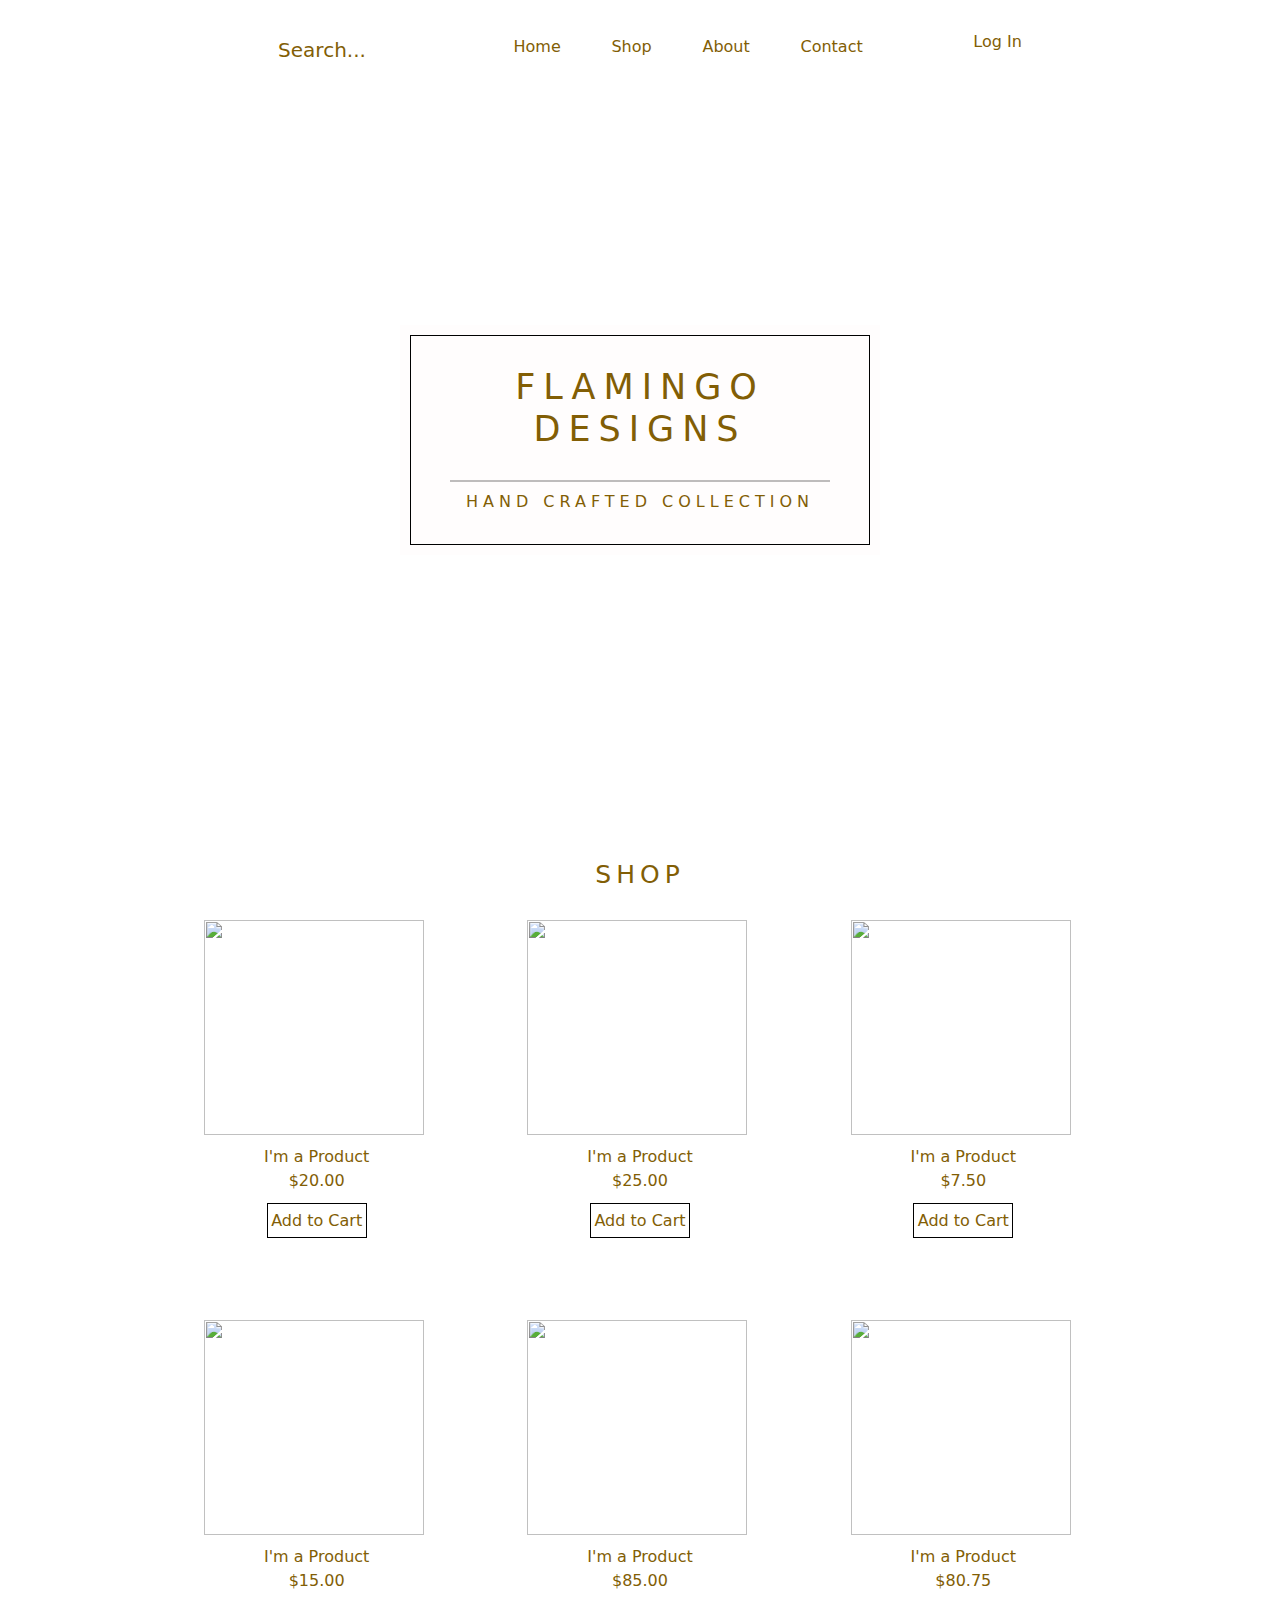
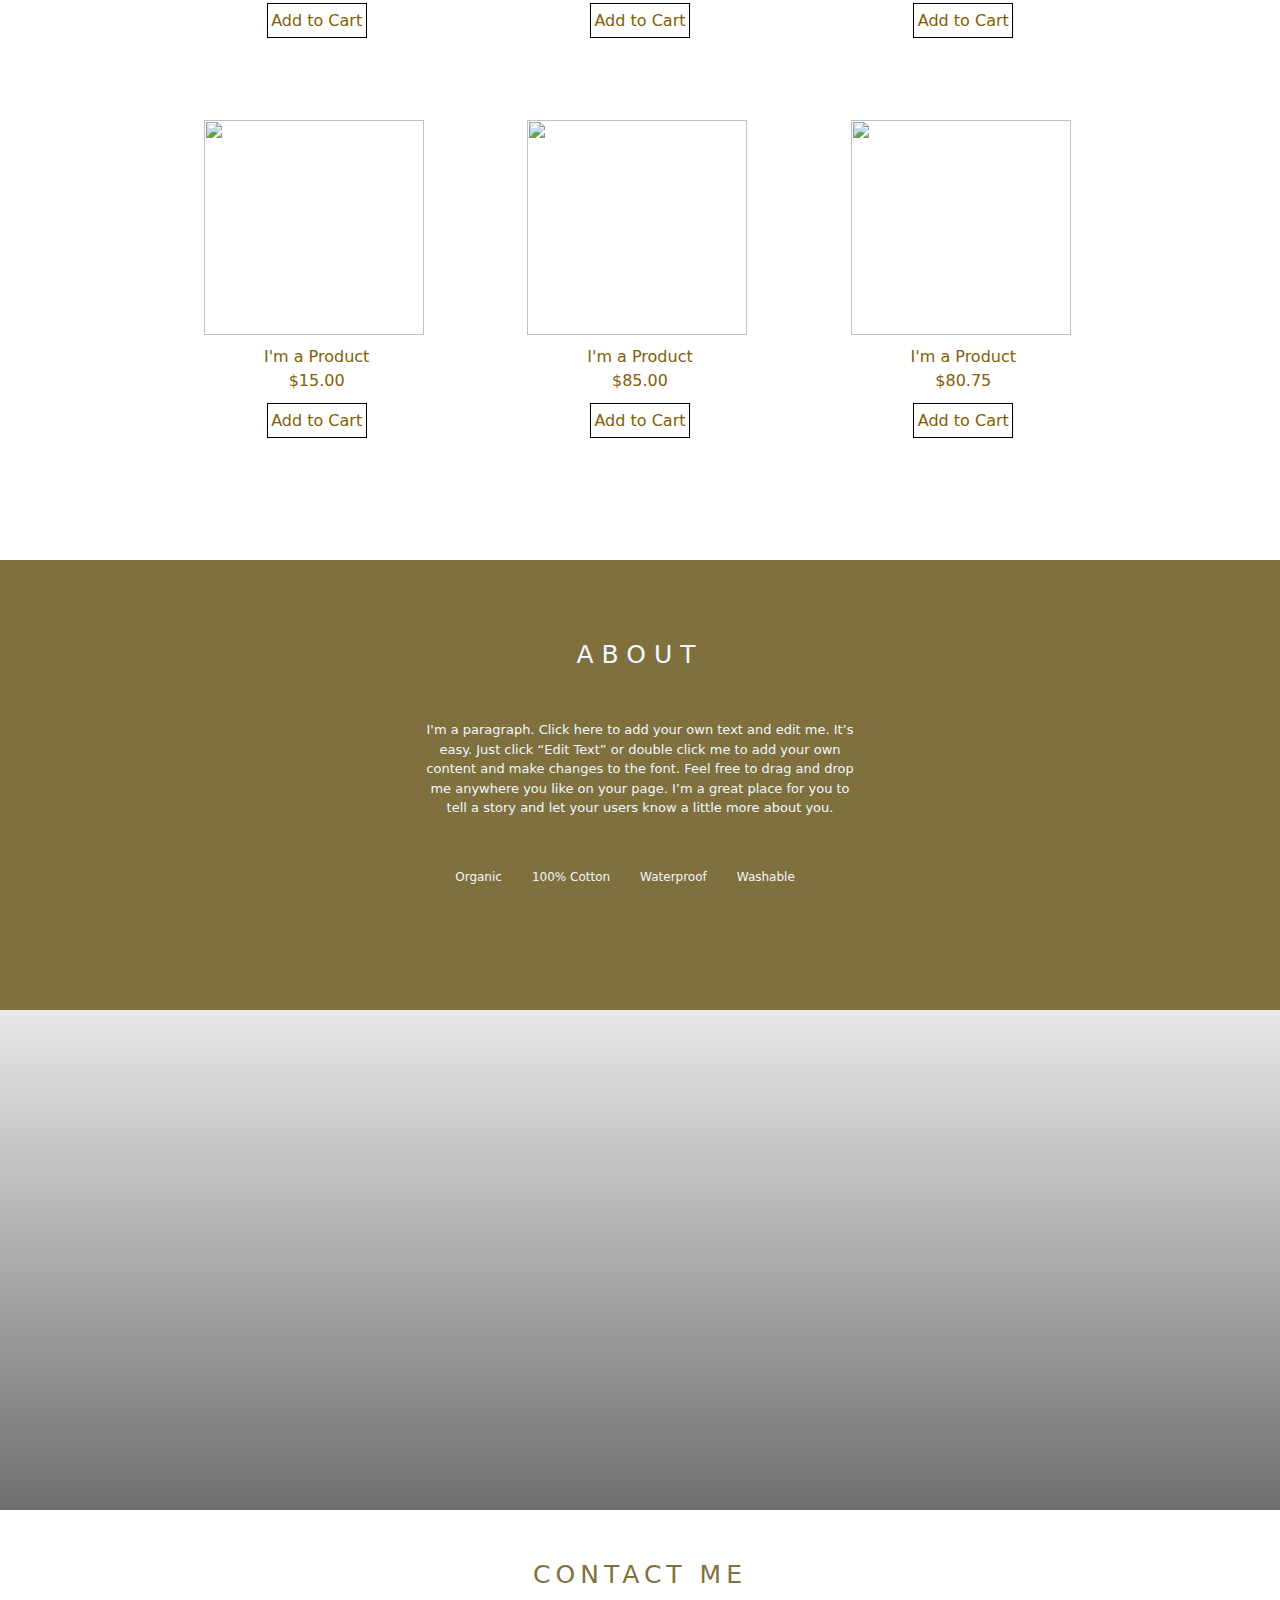
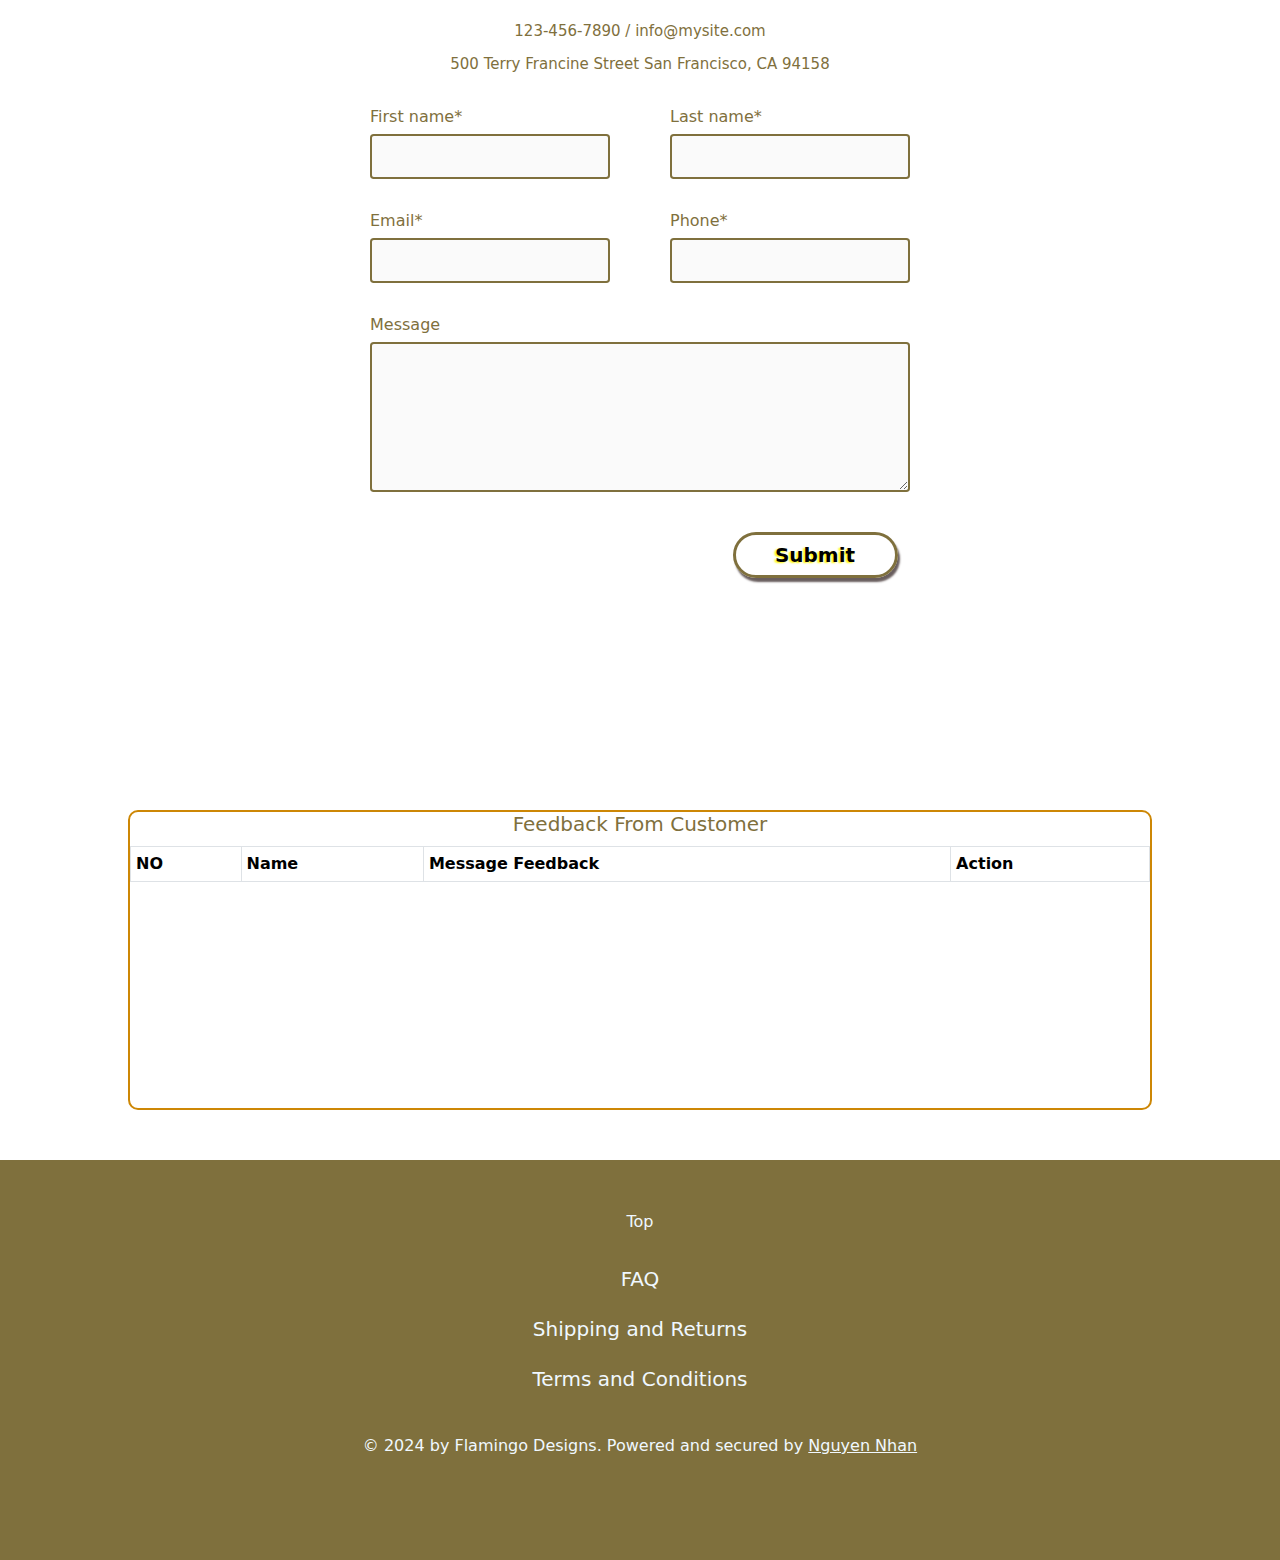
==== page_goc.html @ 63b9a6e0 "update 26-9-2024" ====
<!DOCTYPE html>
<html lang="vi" style="scroll-behavior: smooth;">

<head>
    <meta charset="UTF-8">
    <meta name="viewport" content="width=device-width, initial-scale=1.0">
    <title>Flamingo Design Project</title>
    <!-- bootstrap -->
    <link href="https://cdn.jsdelivr.net/npm/bootstrap@5.3.3/dist/css/bootstrap.min.css" rel="stylesheet"
        integrity="sha384-QWTKZyjpPEjISv5WaRU9OFeRpok6YctnYmDr5pNlyT2bRjXh0JMhjY6hW+ALEwIH" crossorigin="anonymous">
    <link rel="preconnect" href="https://fonts.googleapis.com">
    <link rel="preconnect" href="https://fonts.gstatic.com" crossorigin>
    <!-- icon -->
    <link rel="stylesheet" href="https://cdnjs.cloudflare.com/ajax/libs/font-awesome/6.6.0/css/all.min.css"
        integrity="sha512-Kc323vGBEqzTmouAECnVceyQqyqdsSiqLQISBL29aUW4U/M7pSPA/gEUZQqv1cwx4OnYxTxve5UMg5GT6L4JJg=="
        crossorigin="anonymous" referrerpolicy="no-referrer" />
    <link
        href="https://fonts.googleapis.com/css2?family=Roboto:ital,wght@0,100;0,300;0,400;0,500;0,700;0,900;1,100;1,300;1,400;1,500;1,700;1,900&display=swap"
        rel="stylesheet">
    <link rel="stylesheet" href="./page_goc.css">
</head>

<body>
    <!-- header -->
    <header>
        <!-- header -->
        <div class="header-menu">
            <div class="header-menu-search">
                <div class="header-menu-just">
                    <i class="fa-solid fa-magnifying-glass"></i>
                    <input placeholder="Search..." class="form-control input-name" type="text">
                </div>
            </div>
            <div class="header-menu-list">
                <ul class="header-menu-list-nav">
                    <li class="header-menu-element">
                        <a class="header-menu-link" href="">Home</a>
                    </li>
                    <li class="header-menu-element">
                        <a class="header-menu-link" href="#shop">Shop</a>
                    </li>
                    <li class="header-menu-element">
                        <a class="header-menu-link" href="#about">About</a>
                    </li>
                    <li class="header-menu-element">
                        <a class="header-menu-link" href="#contact">Contact</a>
                    </li>
                </ul>
            </div>
            <div class="header-menu-icon">
                <div class="icon-login">
                    <a class="icon-login-link" href="#">
                        <i class="fa-solid fa-user"></i>&#160;&#160;&#160;Log In
                    </a>
                </div>
                <div class="icon-buy">
                    <a class="icon-buy-link" href="#">
                        <i class="fa-solid fa-cart-shopping"></i>
                    </a>
                </div>
            </div>
        </div>
        <!-- background img -->
        <div class="background-just mb-5">
            <div class="background-img"></div>
            <div class="background-tem">
                <div class="background-tem-just">
                    <h1 style="color: rgb(130, 94, 5); font-size: 3.5rem; letter-spacing: 0.8rem; font-weight: 400;"
                        class="text-center mt-5">FLAMINGO <br />
                        DESIGNS</h1>
                    <hr class="line-img" />
                    <h2 class="text-center mt-3"
                        style="color: rgb(130, 94, 5); font-weight: 350; font-size: 1.6rem; letter-spacing: 0.5rem;">
                        HAND CRAFTED COLLECTION
                    </h2>
                </div>
            </div>
        </div>
        <!-- controller list -->
        <div class="controller-list">
            <ul class="controller-list-nav">
                <li class="controller-list-element">
                    <a class="controller-list-link" href="#">
                        <i class="fa-regular fa-circle"></i>
                        <span>Home</span>
                    </a>
                </li>
                <li class="controller-list-element">
                    <a class="controller-list-link" href="#shop">
                        <i class="fa-regular fa-circle"></i>
                        <span>Shop</span>
                    </a>
                </li>
                <li class="controller-list-element">
                    <a class="controller-list-link" href="#about">
                        <i class="fa-regular fa-circle"></i>
                        <span>About</span>
                    </a>
                </li>
                <li class="controller-list-element">
                    <a class="controller-list-link" href="#contact">
                        <i class="fa-regular fa-circle"></i>
                        <span>Contact me</span>
                    </a>
                </li>
            </ul>
        </div>
    </header>
    <!-- body -->
    <div class="container">
        <!-- shop body -->
        <div class="shop-body">
            <h1 id="shop" class="text-center" style="color: rgb(130, 94, 5); letter-spacing: 0.5rem; font-weight: 400;">
                SHOP</h1>
            <div class="shop-body-just">
                <div class="card card-element mb-5">
                    <div class="card-element-cover mb-3">
                        <a href="./page-sp/sp1/sp1.html"
                            onclick="event.preventDefault(); transitionToPage('./page-sp/sp1/sp1.html')">
                            <img src="./src_img/img1.png" class="card-element-img"
                                onmouseover="changeImage(this, './src_img/img1_s.png')"
                                onmouseout="resetImage(this, './src_img/img1.png')">
                        </a>
                    </div>
                    <p class="mb-3" style="text-align: center; color: rgb(130, 94, 5);">
                        I'm a Product <br />
                        $20.00
                    </p>
                    <div style="text-align: center;">
                        <button class="btn-add-cart">Add to Cart</button>
                    </div>
                </div>
                <div class="card card-element mb-5">
                    <div class="card-element-cover mb-3">
                        <a href="./page-sp/sp2/sp2.html"
                            onclick="event.preventDefault(); transitionToPage('./page-sp/sp2/sp2.html')">
                            <img src="./src_img/img2.png" class="card-element-img"
                                onmouseover="changeImage(this, './src_img/img2_s.png')"
                                onmouseout="resetImage(this, './src_img/img2.png')">
                        </a>
                    </div>
                    <p class="mb-3" style="text-align: center; color: rgb(130, 94, 5);">
                        I'm a Product <br />
                        $25.00
                    </p>
                    <div style="text-align: center;">
                        <button class="btn-add-cart">Add to Cart</button>
                    </div>
                </div>
                <div class="card card-element mb-5">
                    <div class="card-element-cover mb-3">
                        <a href="./page-sp/sp3/sp3.html" onclick="event.preventDefault(); transitionToPage('./page-sp/sp3/sp3.html')">
                            <img src="./src_img/img3.png" class="card-element-img"
                                onmouseover="changeImage(this, './src_img/img3_s.png')"
                                onmouseout="resetImage(this, './src_img/img3.png')">
                        </a>
                    </div>
                    <p class="mb-3" style="text-align: center; color: rgb(130, 94, 5);">
                        I'm a Product <br />
                        $7.50
                    </p>
                    <div style="text-align: center;">
                        <button class="btn-add-cart">Add to Cart</button>
                    </div>
                </div>
                <div class="card card-element mb-5">
                    <div class="card-element-cover mb-3">
                        <a href="./page-sp/sp4/sp4.html" onclick="event.preventDefault(); transitionToPage('./page-sp/sp4/sp4.html')">
                            <img src="./src_img/img4.png" class="card-element-img"
                                onmouseover="changeImage(this, './src_img/img4_s.png')"
                                onmouseout="resetImage(this, './src_img/img4.png')">
                        </a>
                    </div>
                    <p class="mb-3" style="text-align: center; color: rgb(130, 94, 5);">
                        I'm a Product <br />
                        $15.00
                    </p>
                    <div style="text-align: center;">
                        <button class="btn-add-cart">Add to Cart</button>
                    </div>
                </div>
                <div class="card card-element mb-5">
                    <div class="card-element-cover mb-3">
                        <a href="./page-sp/sp5/sp5.html" onclick="event.preventDefault(); transitionToPage('./page-sp/sp5/sp5.html')">
                            <img src="./src_img/img5.png" class="card-element-img"
                                onmouseover="changeImage(this, './src_img/img5_s.png')"
                                onmouseout="resetImage(this, './src_img/img5.png')">
                        </a>
                    </div>
                    <p class="mb-3" style="text-align: center; color: rgb(130, 94, 5);">
                        I'm a Product <br />
                        $85.00
                    </p>
                    <div style="text-align: center;">
                        <button class="btn-add-cart">Add to Cart</button>
                    </div>
                </div>
                <div class="card card-element mb-5">
                    <div class="card-element-cover mb-3">
                        <a href="./page-sp/sp6/sp6.html" onclick="event.preventDefault(); transitionToPage('./page-sp/sp6/sp6.html')">
                            <img src="./src_img/img6.png" class="card-element-img"
                                onmouseover="changeImage(this, './src_img/img6_s.png')"
                                onmouseout="resetImage(this, './src_img/img6.png')">
                        </a>
                    </div>
                    <p class="mb-3" style="text-align: center; color: rgb(130, 94, 5);">
                        I'm a Product <br />
                        $80.75
                    </p>
                    <div style="text-align: center;">
                        <button class="btn-add-cart">Add to Cart</button>
                    </div>
                </div>
                <div class="card card-element mb-5">
                    <div class="card-element-cover mb-3">
                        <a href="./page-sp/sp7/sp7.html" onclick="event.preventDefault(); transitionToPage('./page-sp/sp7/sp7.html')">
                            <img src="./src_img/img7.png" class="card-element-img"
                                onmouseover="changeImage(this, './src_img/img7_s.png')"
                                onmouseout="resetImage(this, './src_img/img7.png')">
                        </a>
                    </div>
                    <p class="mb-3" style="text-align: center; color: rgb(130, 94, 5);">
                        I'm a Product <br />
                        $15.00
                    </p>
                    <div style="text-align: center;">
                        <button class="btn-add-cart">Add to Cart</button>
                    </div>
                </div>
                <div class="card card-element mb-5">
                    <div class="card-element-cover mb-3">
                        <a href="./page-sp/sp8/sp8.html" onclick="event.preventDefault(); transitionToPage('./page-sp/sp8/sp8.html')">
                            <img src="./src_img/img8.png" class="card-element-img"
                                onmouseover="changeImage(this, './src_img/img8_s.png')"
                                onmouseout="resetImage(this, './src_img/img8.png')">
                        </a>
                    </div>
                    <p class="mb-3" style="text-align: center; color: rgb(130, 94, 5);">
                        I'm a Product <br />
                        $85.00
                    </p>
                    <div style="text-align: center;">
                        <button class="btn-add-cart">Add to Cart</button>
                    </div>
                </div>
                <div class="card card-element mb-5">
                    <div class="card-element-cover mb-3">
                        <a href="./page-sp/sp9/sp9.html" onclick="event.preventDefault(); transitionToPage('./page-sp/sp9/sp9.html')">
                            <img src="./src_img/img9.png" class="card-element-img"
                                onmouseover="changeImage(this, './src_img/img9_s.png')"
                                onmouseout="resetImage(this, './src_img/img9.png')">
                        </a>
                    </div>
                    <p class="mb-3" style="text-align: center; color: rgb(130, 94, 5);">
                        I'm a Product <br />
                        $80.75
                    </p>
                    <div style="text-align: center;">
                        <button class="btn-add-cart">Add to Cart</button>
                    </div>
                </div>
            </div>
        </div>
    </div>
    <section>
        <!-- about -->
        <div class="about-body">
            <h1 id="about">ABOUT</h1>
            <p>I'm a paragraph. Click here to add your own text and edit me. It’s <br />
                easy. Just click “Edit Text” or double click me to add your own <br />
                content and make changes to the font. Feel free to drag and drop <br />
                me anywhere you like on your page. I’m a great place for you to <br />
                tell a story and let your users know a little more about you.
            </p>
            <div class="about-icon">
                <div class="d-flex flex-column text-center me-5">
                    <i class="fa-brands fa-pagelines"></i>
                    <span style="color: aliceblue; font-size: 1.2rem; font-weight: 300;">Organic</span>
                </div>
                <div class="d-flex flex-column text-center me-5">
                    <i class="fa-brands fa-cotton-bureau"></i>
                    <span style="color: aliceblue; font-size: 1.2rem; font-weight: 300;">100% Cotton</span>
                </div>
                <div class="d-flex flex-column text-center me-5">
                    <i class="fa-solid fa-droplet"></i>
                    <span style="color: aliceblue; font-size: 1.2rem; font-weight: 300;">Waterproof</span>
                </div>
                <div class="d-flex flex-column text-center me-5">
                    <i class="fa-solid fa-hands-bubbles"></i>
                    <span style="color: aliceblue; font-size: 1.2rem; font-weight: 300;">Washable</span>
                </div>
            </div>
        </div>
        <!-- background-end -->
        <div class="background-end">
            <div class="background-end-img"></div>
        </div>
        <!-- contact me -->
        <div class="contact-body">
            <h1 id="contact">CONTACT ME</h1>
            <p class="mt-5">123-456-7890 / info@mysite.com</p>
            <p class="mb-5">500 Terry Francine Street San Francisco, CA 94158</p>
            <form novalidate>
                <div class="contact-input d-flex mb-3">
                    <div class="contact-fname d-flex flex-column me-5 mb-3">
                        <label class="form-label" for="fname">First name*</label>
                        <input class="form-control input-fname input-prevent-empty" id="fname" type="text">
                    </div>
                    <div class="contact-lname d-flex flex-column ms-5 mb-3">
                        <label class="form-label" for="lname">Last name*</label>
                        <input class="form-control input-lname input-prevent-empty" id="lname" type="text">
                    </div>
                </div>
                <div class="contact-input d-flex mb-3">
                    <div class="contact-email d-flex flex-column me-5 mb-3 mt-3">
                        <label class="form-label" for="email">Email*</label>
                        <input class="form-control input-email input-prevent-empty" id="email" type="email">
                    </div>
                    <div class="contact-phone d-flex flex-column ms-5 mb-3 mt-3">
                        <label class="form-label" for="phone">Phone*</label>
                        <input class="form-control input-phone input-prevent-empty" id="phone" type="text">
                    </div>
                </div>
                <div class="contact-input d-flex mb-3">
                    <div class="contact-message d-flex flex-column mb-3 mt-3">
                        <label class="form-label" for="message">Message</label>
                        <textarea class="form-control input-message input-prevent-empty" id="message"></textarea>
                    </div>
                </div>
                <div class="button-control">
                    <button class="btn-submit">Submit</button>
                </div>
            </form>
            <div class="notification mt-5">
                <!-- <div class="alert alert-success text-center">Thêm thành công</div> -->
            </div>
        </div>
        <!-- table feedback -->
        <div class="table-feedback">
            <h2>Feedback From Customer</h2>
            <!-- table hiển thị feedback khách hàng -->
            <table class="table table-bordered table-hover mt-3">
                <thead>
                    <tr>
                        <th>NO</th>
                        <th>Name</th>
                        <th>Message Feedback</th>
                        <th>Action</th>
                    </tr>
                </thead>
                <tbody>
                    <!-- <tr>
                        <td>1</td>
                        <td>Nguyễn Văn Hùng</td>
                        <td>
                            Shop bán hàng rất tốt nên ủng hộ shop nhiều hơn nữa nhé, xin cảm ơn a aaaaaaaaaaaaaaaaaaaaaaaaaaaaaaaaaaaaaaaaaaaaaaaaaaaaaaaaaaaaaaaaaaaaaaaaaaaaaaaaaaaaaaaaaaaaaaa
                            
                        </td>
                        <td>
                            <button  data-id="NO1" class="btn btn-danger btn-remove">Remove</button>
                        </td>
                    </tr> -->
                </tbody>
            </table>
        </div>
    </section>
    <!-- footer -->
    <footer>
        <!-- body end -->
        <div class="content-end">
            <div class="content-end-to-header">
                <a href="#">
                    <i class="fa-solid fa-chevron-up"></i>
                </a>
                <p>Top</p>
            </div>
            <div class="content-end-faq">
                <a href="#">FAQ</a>
            </div>
            <div class="content-end-shipping">
                <a href="#">
                    Shipping and Returns
                </a>
            </div>
            <div class="content-end-term">
                <a href="#">
                    Terms and Conditions
                </a>
            </div>
            <!-- icon -->
            <div class="content-end-icon">
                <div>
                    <a href="#">
                        <i class="fa-brands fa-square-facebook"></i>
                    </a>
                </div>
                <div>
                    <a href="#">
                        <i class="fa-brands fa-pinterest-p"></i>
                    </a>
                </div>
                <div>
                    <a href="#">
                        <i class="fa-brands fa-instagram"></i>
                    </a>
                </div>
            </div>
            <p class="content-end-hehe">
                © 2024 by Flamingo Designs. Powered and secured by
                <a href="mailto:nhanmin911@gmail.com">Nguyen Nhan</a>
            </p>
        </div>
    </footer>

    <!--  -->
    <!-- <div style="height: 100vh;"></div> -->
    <!-- js -->
    <script src="./page_goc.js"></script>
</body>

</html>
---- page_goc.css ----
/* rest css */
*{
    box-sizing: border-box;
    margin: 0px;
    padding: 0px;
}
html{
    /* 10px */
    font-size: 62.5%;
}
body{
    font-size: 1.6rem;
    transition: opacity 1s ease; /* Hiệu ứng chuyển mờ trong 1.5 giây */
    opacity: 1;
}
/* container */
.container{
    max-width: 132rem;
    /* background-color: #fafafa; */
    margin: 0 auto;
    /* border: 2px solid red; */
    height: 130rem;
    padding: 0;
    position: relative;
}
/* header menu */
.header-menu{
    margin: 0 auto;
    display: flex;
    /* border: 2px solid yellow; */
    height: 9rem;
    justify-content: center;
}
/* input */
.input-name{
    width: 18rem;
    border-radius: 0;
    border: none;
    background-color: transparent;
    padding: 0 4rem;
    height: 4rem;
    z-index: 1;
    font-size: 2rem;
    color: rgb(130, 94, 5);
}
.input-name:focus{
    outline-offset: none;
    outline: none;
    box-shadow: none;
    background-color: transparent;
    border: 2px solid rgb(130, 94, 5);
    color: rgb(130, 94, 5);
}
.input-name::placeholder{
    color: rgb(130, 94, 5);
}
.input-name:hover{
    border: 2px solid rgb(130, 94, 5);
}
.header-menu-just{
    display: flex;
    position: relative;
}
.header-menu-just i{
    font-size: 2rem;
    position: absolute;
    top: 50%;
    transform: translateY(-50%);
    z-index: 0;
    padding: 0 0.5rem;
    color: rgb(130, 94, 5);
}
/* menu */
.header-menu-search{
    padding-top: 3rem;
    /* margin-left: 32rem; */
}
.header-menu-list{
    /* border: 2px solid greenyellow; */
    width: 40rem;
    padding-top: 3rem;
}
.header-menu-list-nav{
    list-style-type: none;
    display: flex;
    justify-content: space-around;
    align-items: center;
    padding: 0.5rem 0 0 0;
}
.header-menu-list{
    margin-left: 7rem;
}
.header-menu-link{
    text-decoration: none;
    color: rgb(130, 94, 5);
}
.header-menu-link:hover{
    color: black;
}
/* header icon */
.header-menu-icon{
    padding-top: 3rem;
    display: flex;
    margin-left: 5rem;
}
.icon-login-link{
    text-decoration: none;
    color: rgb(130, 94, 5);
}
.icon-login{
    margin-left: 2rem;
}
.icon-buy{
    margin-left: 2rem;
}
.icon-buy-link{
    text-decoration: none;
    color: rgb(130, 94, 5);
}
/* background hình */
.background-just{
    height: 70rem;
    position: relative;
}
.background-img{
    overflow: hidden;
    background-repeat: no-repeat;
    background-size: calc(100%);
    height: 100%;
    background-image: url("https://donggia.vn/wp-content/uploads/2021/04/Phong-ngu-con-3.jpg");
    background-attachment: fixed;
}
.background-tem{
    width: 48rem;
    height: 23rem;
    background-color: #fffdfd;
    position: absolute;
    left: 50%;
    top: 50%;
    transform: translate(-50%, -50%);
}
.background-tem-just{
    border: 1px solid black;
    width: 46rem;
    height: 21rem;
    margin: 1rem 1rem;
}
.line-img{
    width: 38rem;
    height: 1.5px;
    background-color: black;
    border: 1px solid black;
    margin: 3rem auto 0 auto;
}
/* body */
.shop-body{
    margin-top: 7rem;
    height: 130rem;
    /* border: 2px solid slateblue; */
}
/*  */
.shop-body-just{
    margin: 3rem 15.5rem 0 15.5rem;
    /* border: 1px solid green; */
    
    display: flex;
    justify-content: space-around;
    flex-wrap: wrap;
}
.card-element{
    width: 26rem;
    height: 37rem;
    /* border: 3px solid yellow; */
    /* background-color: #fafafa; */
    border: none;
    display: flex;
    flex-direction: column;
    align-items: center;
}
.card-element-cover{
    /* border: 2px solid red; */
    width: 22.5rem;
    overflow: hidden;
    height: 21.5rem;
}
.card-element-img{
    display: block;
    width: 22rem;
    height: 21.5rem;
}
/* button */
.btn-add-cart{
    background-color: transparent;
    width: 10rem;
    height: 3.5rem;
    border: 1px solid black;
    position: relative;
    z-index: 1;
    font-size: 1.6rem;
    color: rgb(130, 94, 5);
    transition: 0.4s;
}
.btn-add-cart:hover{
    color: white;
    background-color: black;
}

/* controller list */
.controller-list{
    position: absolute;
    right: 12.5rem;
    top: 18rem;
    z-index: 1;
}
.controller-list-element{
    list-style-type: none;
    width: 12rem;
}
.controller-list-link{
    color: white;
    text-decoration: none;
}
.controller-list-link:hover{
    color: black;
}
/* about */
.about-body{
    width: 100%;
    height: 45rem;
    background-color: rgb(127, 112, 61);
}
.about-body h1{
    padding-top: 8rem;
    font-size: 2.5rem;
    font-weight: 370;
    text-align: center;
    color: aliceblue;
    letter-spacing: 0.8rem;
}
.about-body p{
    margin-top: 5rem;
    text-align: center;
    color: aliceblue;
    font-weight: 300;
    font-size: 1.3rem;
    margin-bottom: 5rem;
}
.about-icon{
    color: aliceblue;
    font-size: 4rem;
    display: flex;
    justify-content: center;
}
/* background-end */
.background-end{
    height: 45rem;
    margin-bottom: 5rem;
}
.background-end-img{
    overflow: hidden;
    background-repeat: no-repeat;
    background-size: calc(100%);
    height: 50rem;
    background-image: url("https://static.wixstatic.com/media/84770f_7e8c6e53e08040a6802b655e978e86e5~mv2.jpg/v1/fill/w_980,h_720,al_c,q_85,usm_0.66_1.00_0.01,enc_auto/84770f_7e8c6e53e08040a6802b655e978e86e5~mv2.jpg");
    background-attachment: fixed;
    border-image: fill 0 linear-gradient(rgba(0, 0, 0, 0.091) , #00000090);
}
/* contact me */
.contact-body{
    /* border: 2px solid darkmagenta; */
    height: 90rem;
}
.contact-body h1{
    padding-top: 5rem;
    text-align: center;
    color: rgb(127, 112, 61);
    letter-spacing: 0.5rem;
    font-weight: 400;
}
.contact-body p{
    text-align: center;
    font-size: 1.5rem;
    color: rgb(127, 112, 61);
    font-weight: 350;
}
/* fname */
.contact-input{
    justify-content: center;
}
.input-fname{
    width: 24rem;
    height: 4.5rem;
    background-color: #fafafa;
    border: 2px solid rgb(127, 112, 61);
    font-size: 2rem;
}

.input-fname:hover{
    background-color:  #e0e0e0;
}
.input-fname:focus{
    box-shadow: none;
    outline: none;
    outline-offset: none;
    border: 2px solid rgb(127, 112, 61);
    background-color:  #e0e0e0;
}
.contact-fname label{
    color: rgb(127, 112, 61);
}
/* lname */
.input-lname{
    width: 24rem;
    height: 4.5rem;
    background-color: #fafafa;
    border: 2px solid rgb(127, 112, 61);
    font-size: 2rem;
}
.input-lname:hover{
    background-color:  #e0e0e0;
}
.input-lname:focus{
    box-shadow: none;
    outline: none;
    outline-offset: none;
    border: 2px solid rgb(127, 112, 61);
    background-color: #e0e0e0;
}
.contact-lname label{
    color: rgb(127, 112, 61);
}

/* email */
.input-email{
    width: 24rem;
    height: 4.5rem;
    background-color: #fafafa;
    border: 2px solid rgb(127, 112, 61);
    font-size: 2rem;
}

.input-email:hover{
    background-color:  #e0e0e0;
}
.input-email:focus{
    box-shadow: none;
    outline: none;
    outline-offset: none;
    border: 2px solid rgb(127, 112, 61);
    background-color:  #e0e0e0;
}
.contact-email label{
    color: rgb(127, 112, 61);
}
/* subject */
.input-phone{
    width: 24rem;
    height: 4.5rem;
    background-color: #fafafa;
    border: 2px solid rgb(127, 112, 61);
    font-size: 2rem;
}
.input-phone:hover{
    background-color:  #e0e0e0;
}
.input-phone:focus{
    box-shadow: none;
    outline: none;
    outline-offset: none;
    border: 2px solid rgb(127, 112, 61);
    background-color: #e0e0e0;
}
.contact-phone label{
    color: rgb(127, 112, 61);
}

/* messgae */
.input-message{
    width: 54rem;
    height: 15rem;
    max-height: 15rem;
    background-color: #fafafa;
    border: 2px solid rgb(127, 112, 61);
    font-size: 2rem;
}
.input-message:hover{
    background-color:  #e0e0e0;
}
.input-message:focus{
    box-shadow: none;
    outline: none;
    outline-offset: none;
    border: 2px solid rgb(127, 112, 61);
    background-color: #e0e0e0;
}
.contact-message label{
    color: rgb(127, 112, 61);
}
/* button */
.button-control{
    display: flex;
    justify-content: center;
}
.btn-submit{
    margin-left: 35rem;
    margin-top: 2rem;
    font-size: 2rem;
    /* margin-left: 76rem; */
    width: 16.5rem;
    height: 4.6rem;
    color: black;
    background-color: transparent;
    font-weight: 700;
    position: relative;
    border: 3px solid rgb(127, 112, 61);
    z-index: 1;
    text-shadow: -2px 1px 2px rgb(255, 251, 3);
    border-radius: 5rem;
    box-shadow: 2px 4px 2px #695e5e;
}
.btn-submit::after{
    content: "";
    height: 100%;
    width: 0%;
    background-color: rgb(205, 135, 5);
    position: absolute;
    right: 0;
    top: 0;
    transition: 0.4s;
    z-index: -1;
    border-radius: 5rem;
}
.btn-submit:hover::after{
    left: 0;
    width: 100%;
}
/* table-feedback */
.table-feedback{
    border: 2px double rgb(205, 135, 5);
    width: 80%;
    height: 30rem;
    margin: 0 auto;
    overflow-y: auto;
    border-radius: 1rem;
    margin-bottom: 5rem;
}
.table-feedback h2{
    text-align: center;
    color: rgb(127, 112, 61);
    font-weight: 400;
}

/* body end */
.content-end{
    width: 100%;
    height: 40rem;
    background-color: rgb(127, 112, 61);
}
.content-end-to-header{
    display: flex;
    flex-direction: column;
    align-items: center;
    padding-top: 5rem;
}
.content-end-to-header a{
    text-decoration: none;
    font-weight: 900;
    color: aliceblue;
    font-size: 2.5rem;
}
.content-end-to-header p{
    color: aliceblue;
    font-weight: 400;
}

.content-end-faq{
    text-align: center;
    margin-top: 2rem;
}
.content-end-faq a{
    text-decoration: none;
    font-weight: 300;
    color: aliceblue;
    font-size: 2rem;
}

.content-end-shipping{
    text-align: center;
    margin-top: 2rem;
}
.content-end-shipping a{
    text-decoration: none;
    font-weight: 300;
    font-size: 1.6rem;
    color: aliceblue;
    font-size: 2rem;
}

.content-end-term{
    text-align: center;
    margin-top: 2rem;
}
.content-end-term a{
    text-decoration: none;
    font-weight: 300;
    font-size: 1.6rem;
    color: aliceblue;
    font-size: 2rem;
}

/* end icon */
.content-end-icon{
    margin-top: 2rem;
    display: flex;
    justify-content: center;
    font-size: 3rem;
}
.content-end-icon div{
    margin-right: 3rem;
}
.content-end-icon a{
    text-decoration: none;
    color: aliceblue;
}
.content-end-hehe{
    margin-top: 2rem;
    text-align: center;
    color: aliceblue;
}
.content-end-hehe a{
    color: aliceblue;
}
.content-end-hehe a:hover{
    color: black;
}
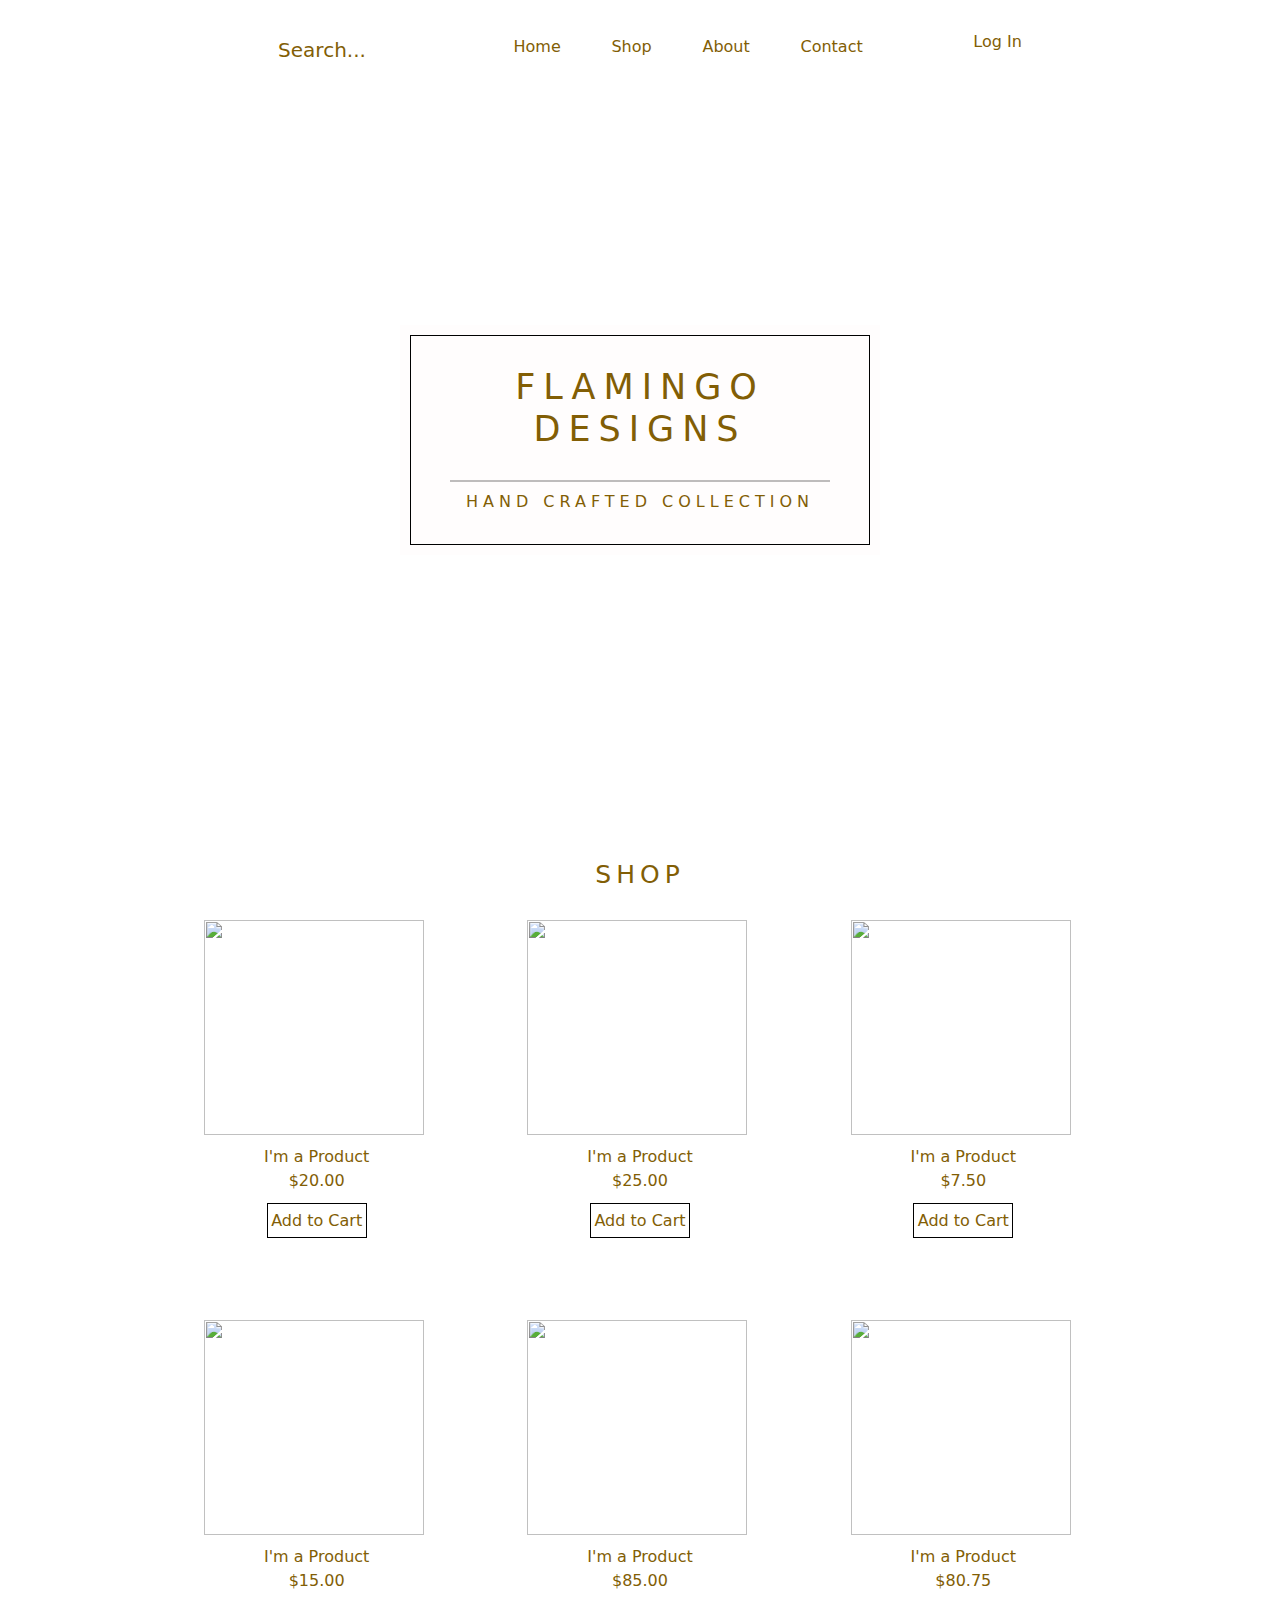
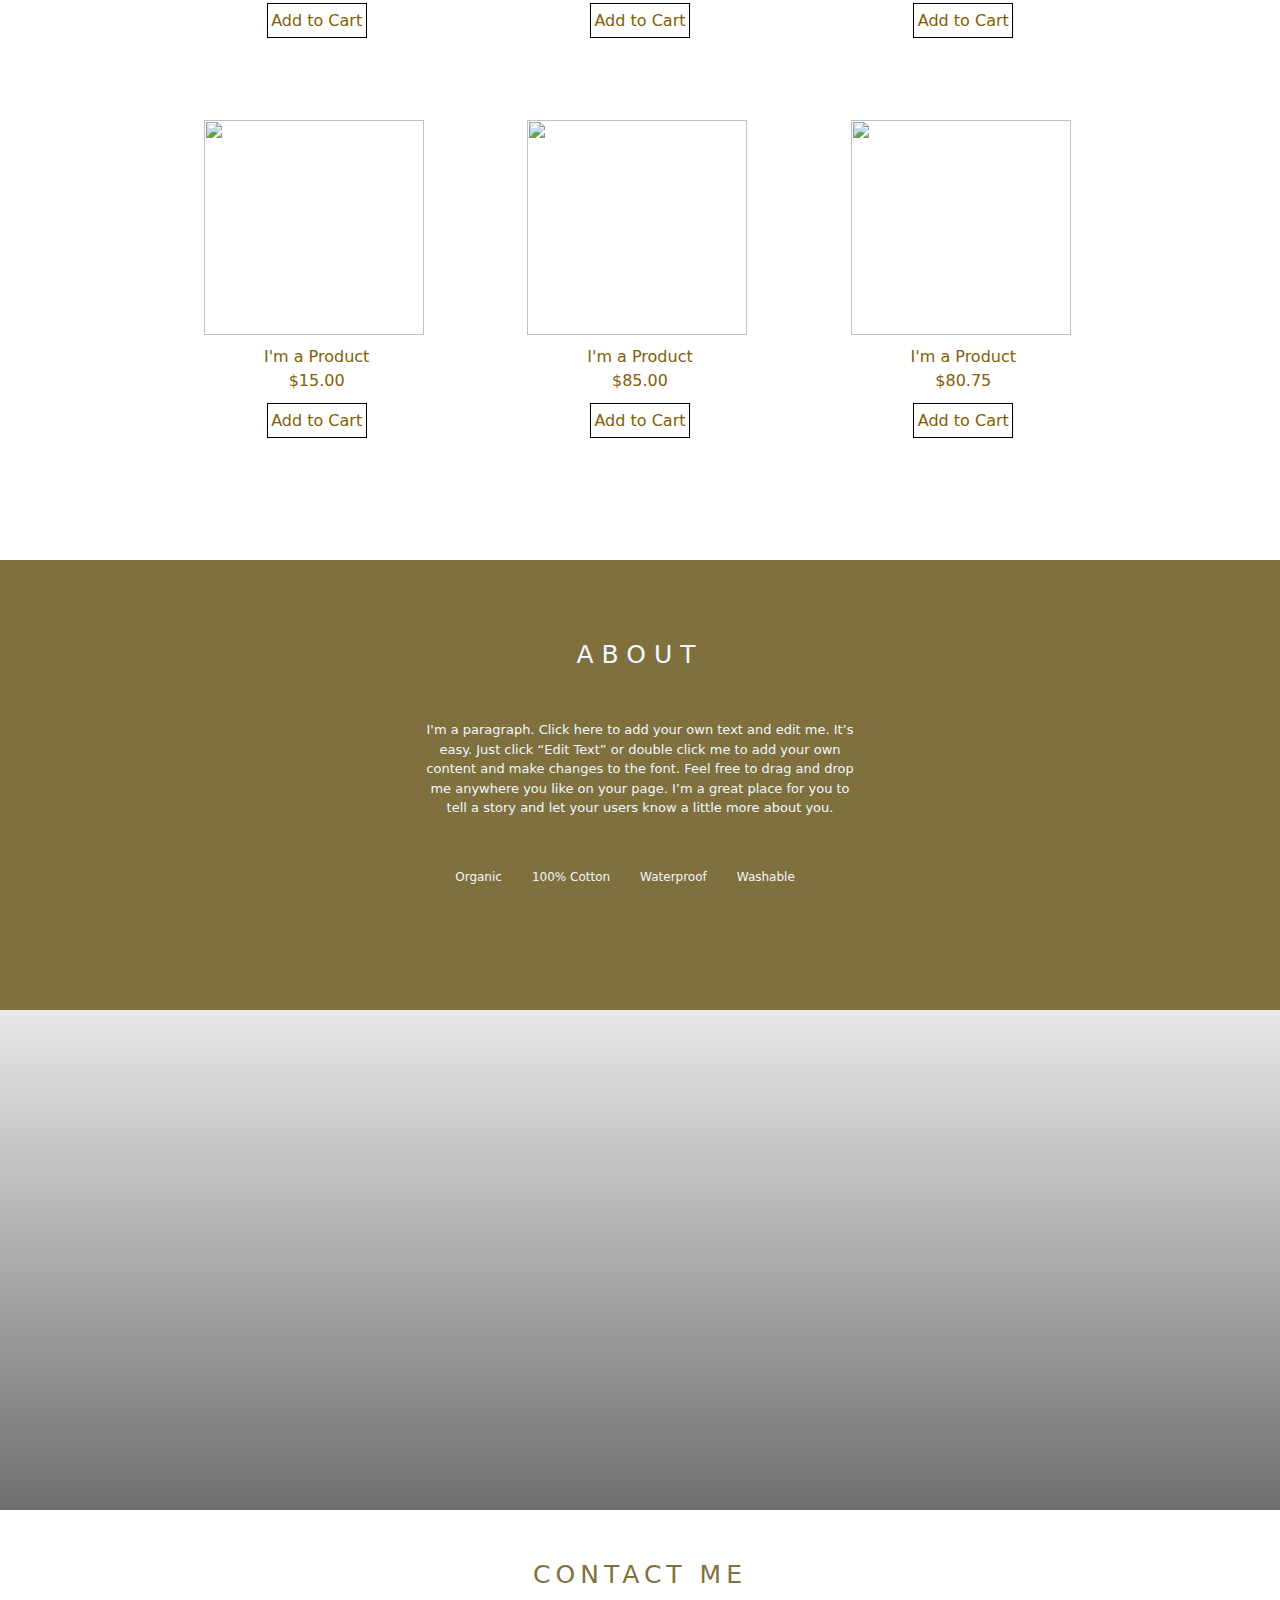
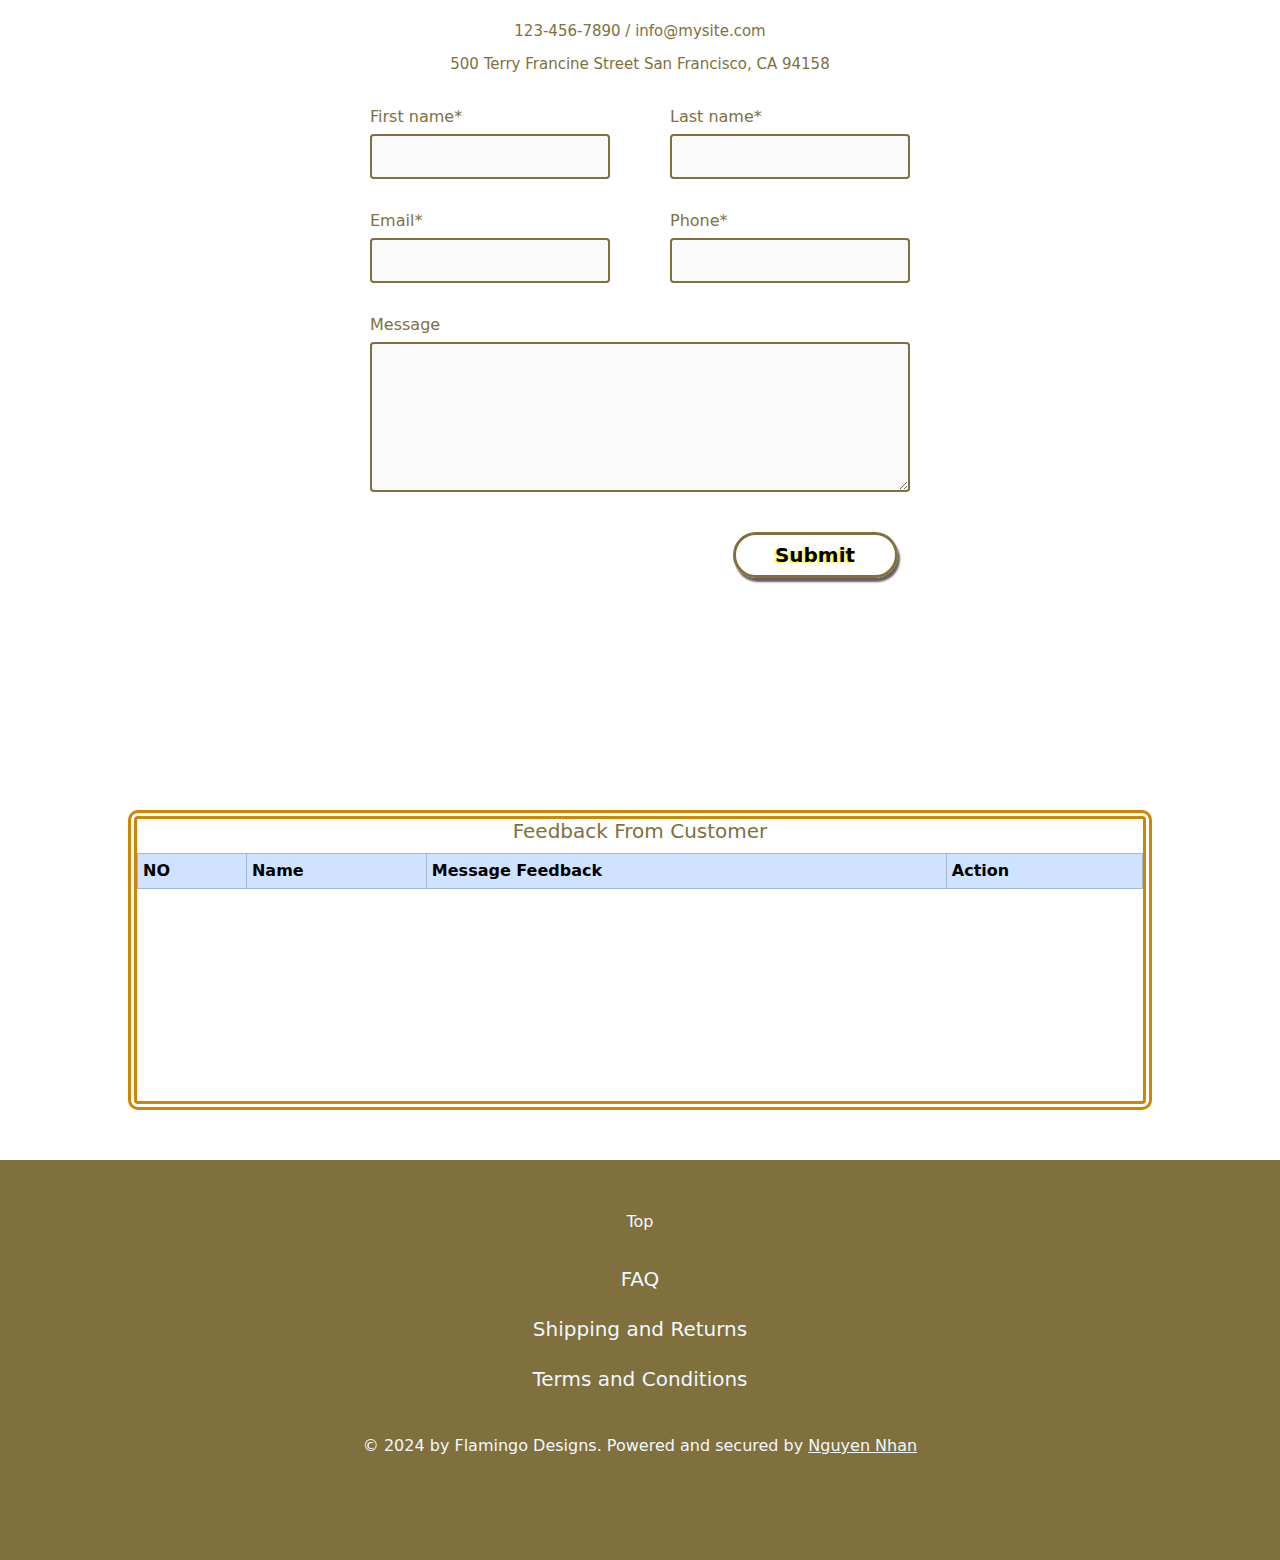
==== commit dacecdd3: "update 29-9-2024" ====
--- a/page_goc.html
+++ b/page_goc.html
@@ -339,7 +339,7 @@
         <div class="table-feedback">
             <h2>Feedback From Customer</h2>
             <!-- table hiển thị feedback khách hàng -->
-            <table class="table table-bordered table-hover mt-3">
+            <table class="table table-bordered table-primary table-hover mt-3">
                 <thead>
                     <tr>
                         <th>NO</th>
--- a/page_goc.css
+++ b/page_goc.css
@@ -436,7 +436,7 @@
 }
 /* table-feedback */
 .table-feedback{
-    border: 2px double rgb(205, 135, 5);
+    border: 9px double rgb(205, 135, 5);
     width: 80%;
     height: 30rem;
     margin: 0 auto;
@@ -444,6 +444,14 @@
     border-radius: 1rem;
     margin-bottom: 5rem;
 }
+.table-feedback::-webkit-scrollbar{
+    background-color: transparent;
+    width: 2rem;
+}
+.table-feedback::-webkit-scrollbar-thumb{
+    background-color: burlywood;
+    border-radius: 10rem;
+}
 .table-feedback h2{
     text-align: center;
     color: rgb(127, 112, 61);
